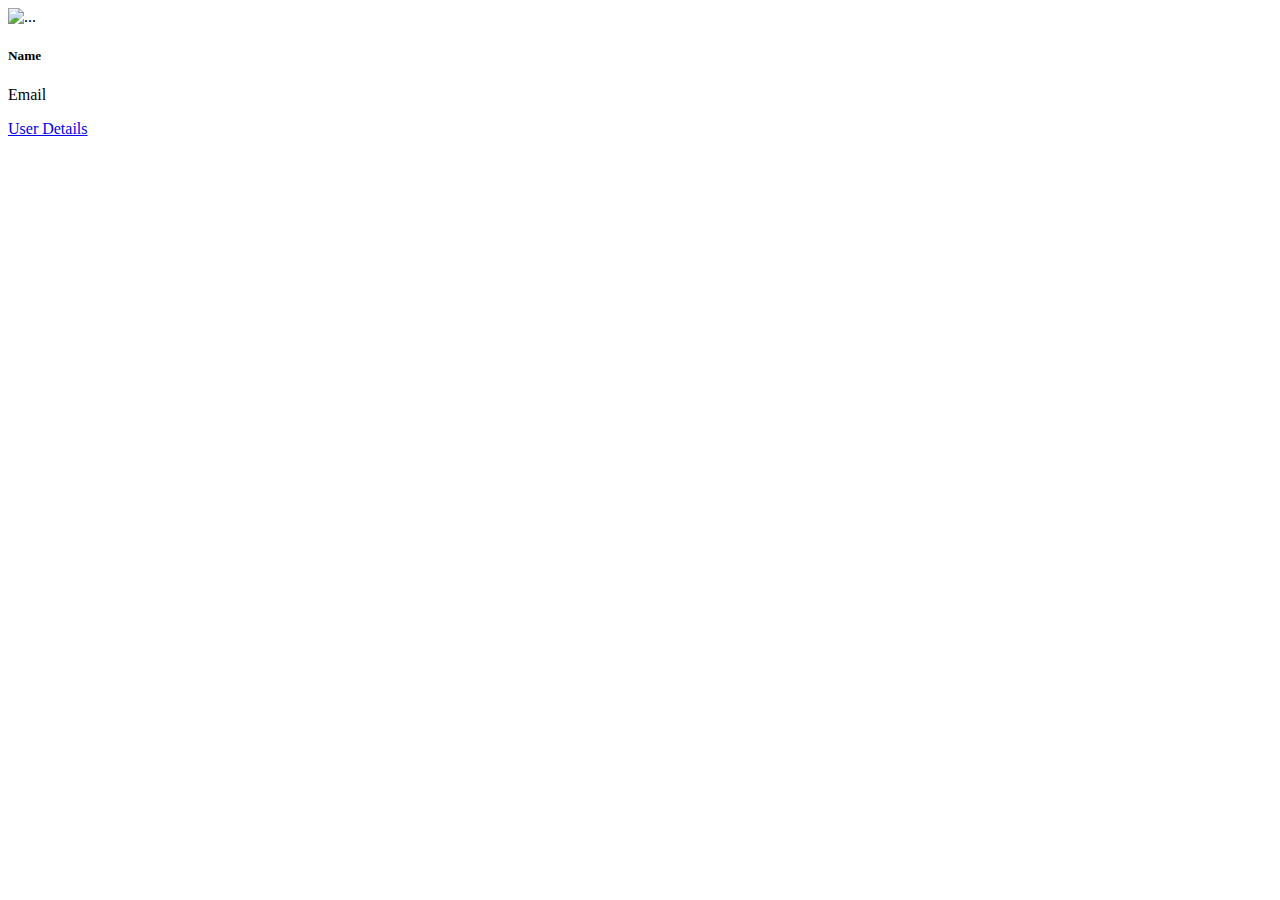
==== src/main/resources/templates/index.html @ 3e9881bd "all users, user details" ====
<!DOCTYPE html>
<html xmlns:th="http://www.thymeleaf.org">
<head>
<meta charset="ISO-8859-1">
<title>Read Log Admin</title>
<link
	href="https://cdn.jsdelivr.net/npm/bootstrap@5.1.3/dist/css/bootstrap.min.css"
	rel="stylesheet"
	integrity="sha384-1BmE4kWBq78iYhFldvKuhfTAU6auU8tT94WrHftjDbrCEXSU1oBoqyl2QvZ6jIW3"
	crossorigin="anonymous"
>
<script
	src="https://cdn.jsdelivr.net/npm/bootstrap@5.1.3/dist/js/bootstrap.bundle.min.js"
	integrity="sha384-ka7Sk0Gln4gmtz2MlQnikT1wXgYsOg+OMhuP+IlRH9sENBO0LRn5q+8nbTov4+1p"
	crossorigin="anonymous"
></script>
</head>
<body class="bg-light">
	<div class="container">
		<div th:insert="components/navbar :: navbar"></div>
		<div class="row row-cols-1 row-cols-md-3 g-4 mt-5">
			<div
				class="col"
				th:each="user: ${users}"
			>
				<div class="card bg-dark text-white rounded-0">
					<img
						src="..."
						class="card-img-top"
						alt="..."
						th:src="@{${user.photoUrl}}"
					>
					<div class="card-body">
						<h5
							class="card-title"
							th:text="${user.name}"
						>Name</h5>
						<p
							class="card-text"
							th:text=${user.email}
						>Email</p>
						<a
							th:href="@{'/' + ${user.uid}}"
							href="/"
							class="btn btn-light rounded-0"
						>User Details</a>
					</div>
				</div>
			</div>
		</div>
	</div>
</body>
</html>
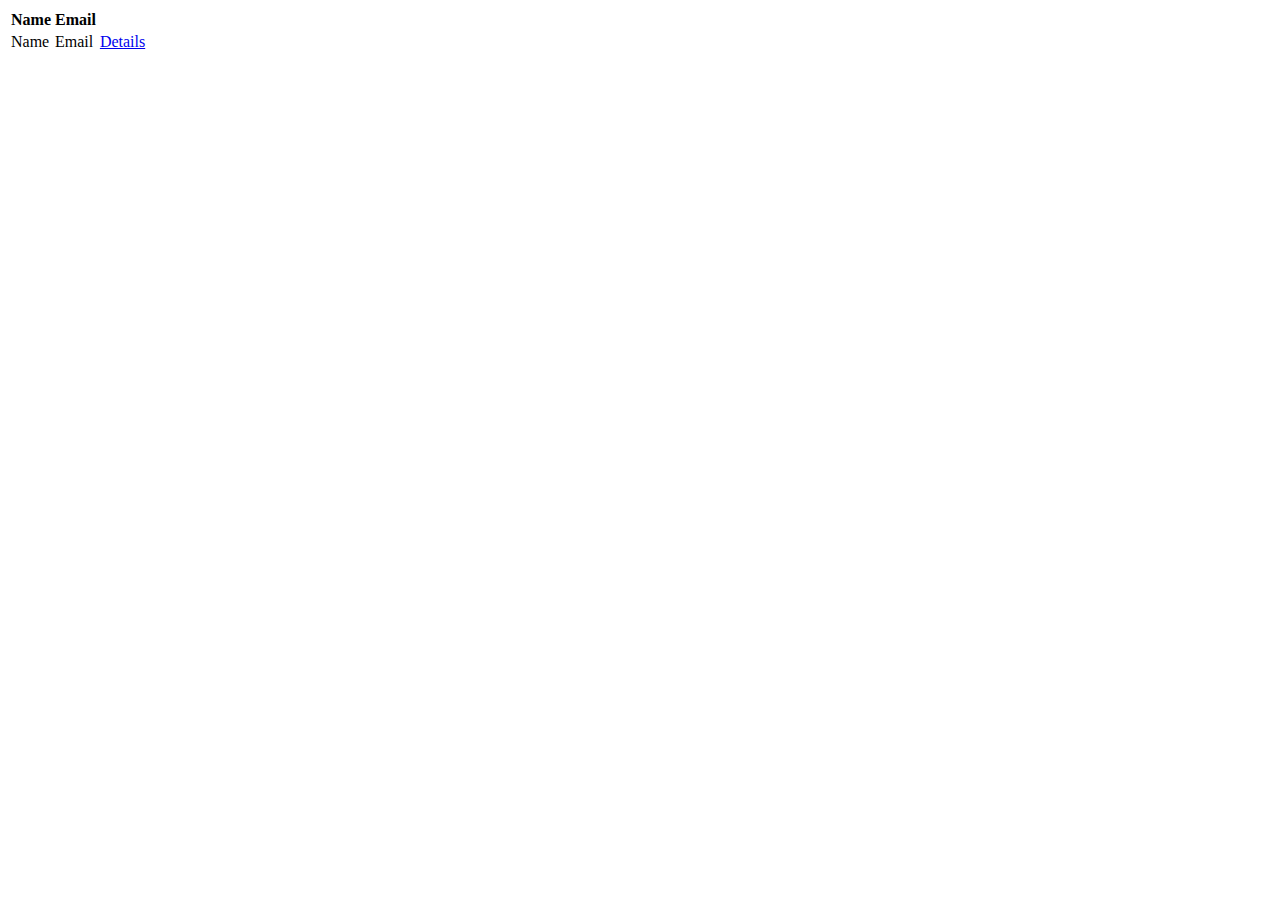
==== commit e0bc6060: "profile, books, error" ====
--- a/src/main/resources/templates/index.html
+++ b/src/main/resources/templates/index.html
@@ -1,53 +1,36 @@
 <!DOCTYPE html>
 <html xmlns:th="http://www.thymeleaf.org">
-<head>
-<meta charset="ISO-8859-1">
-<title>Read Log Admin</title>
-<link
-	href="https://cdn.jsdelivr.net/npm/bootstrap@5.1.3/dist/css/bootstrap.min.css"
-	rel="stylesheet"
-	integrity="sha384-1BmE4kWBq78iYhFldvKuhfTAU6auU8tT94WrHftjDbrCEXSU1oBoqyl2QvZ6jIW3"
-	crossorigin="anonymous"
->
-<script
-	src="https://cdn.jsdelivr.net/npm/bootstrap@5.1.3/dist/js/bootstrap.bundle.min.js"
-	integrity="sha384-ka7Sk0Gln4gmtz2MlQnikT1wXgYsOg+OMhuP+IlRH9sENBO0LRn5q+8nbTov4+1p"
-	crossorigin="anonymous"
-></script>
-</head>
-<body class="bg-light">
-	<div class="container">
-		<div th:insert="components/navbar :: navbar"></div>
-		<div class="row row-cols-1 row-cols-md-3 g-4 mt-5">
-			<div
-				class="col"
-				th:each="user: ${users}"
-			>
-				<div class="card bg-dark text-white rounded-0">
-					<img
-						src="..."
-						class="card-img-top"
-						alt="..."
-						th:src="@{${user.photoUrl}}"
-					>
-					<div class="card-body">
-						<h5
-							class="card-title"
-							th:text="${user.name}"
-						>Name</h5>
-						<p
-							class="card-text"
-							th:text=${user.email}
-						>Email</p>
-						<a
-							th:href="@{'/' + ${user.uid}}"
-							href="/"
-							class="btn btn-light rounded-0"
-						>User Details</a>
-					</div>
-				</div>
-			</div>
-		</div>
-	</div>
-</body>
-</html>+  <head>
+    <meta charset="ISO-8859-1" />
+    <title>Users | Read Log Admin</title>
+    <link th:href="@{/css/style.css}" rel="stylesheet" />
+    <link
+      rel="shortcut icon"
+      href="https://raw.githubusercontent.com/joshua-philips/read_log_updated/master/assets/launcher.png"
+      type="image/x-icon"
+    />
+  </head>
+  <body>
+    <div>
+      <div th:insert="~{components/navbar :: navbar}"></div>
+      <div class="content">
+        <table>
+          <tr>
+            <th>Name</th>
+            <th>Email</th>
+            <th></th>
+          </tr>
+          <tr th:each="user: ${users}">
+            <td th:text="${user.name}">Name</td>
+            <td th:text="${user.email}">Email</td>
+            <td>
+              <a th:href="@{'/user/' + ${user.uid}}" href="/" class="link"
+                >Details</a
+              >
+            </td>
+          </tr>
+        </table>
+      </div>
+    </div>
+  </body>
+</html>
